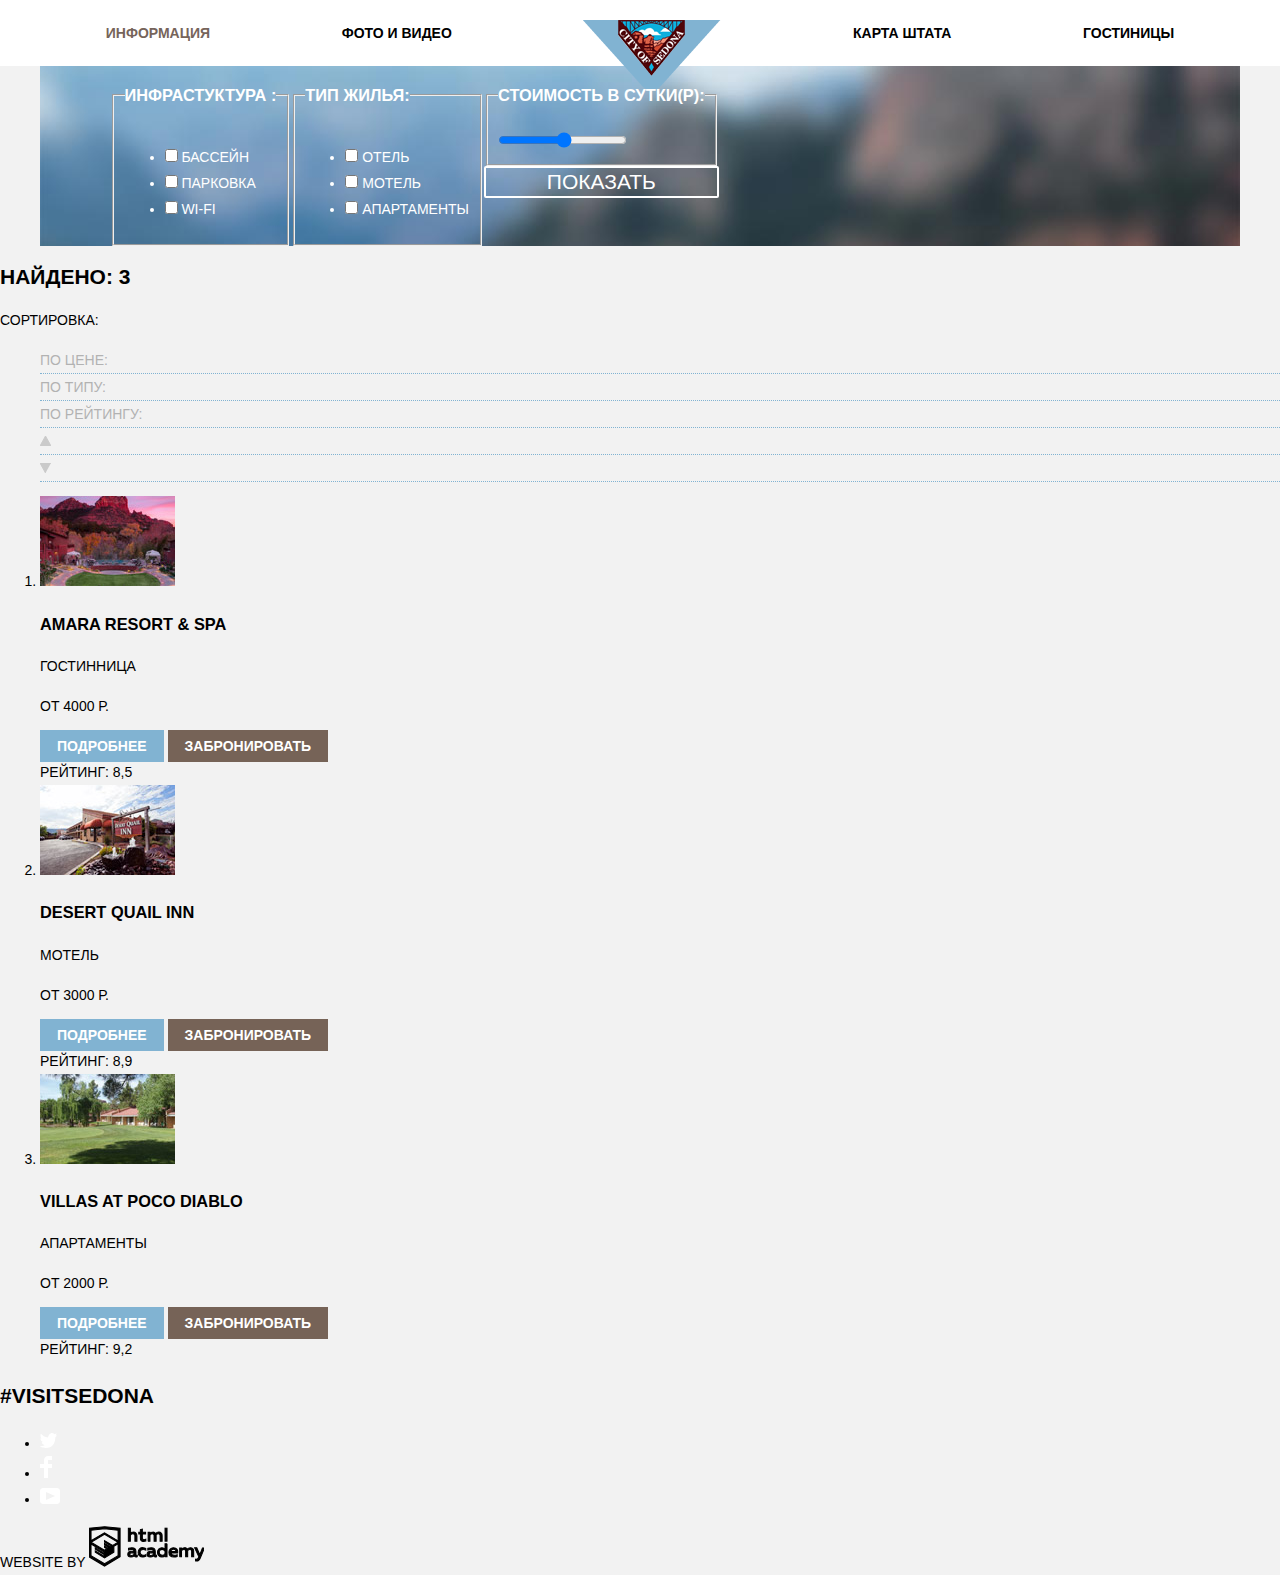
==== sedona/sedonaHotels.html @ 88d93749 "first commit" ====
<!DOCTYPE HTML>
<html lang="ru">

<head>
    <meta charset="utf-8">
    <title>Седона</title>
    <link href="css/normalize.css" rel="stylesheet">
    <link href="css/style.css" rel="stylesheet">
</head>

<body>
    <header class="main-header">
        <nav class="main-navigation">
            <div class="container">
                <ul class="site-navigation">
                    <li class="active"><a href="#">информация</a></li>
                    <li><a href="#">фото и видео</a></li>
                    <li><a class="main-header-logo">
                            <img src="img/logo.png" alt="логотип Седона"></a></li>
                    <li><a href="#">карта штата</a></li>
                    <li><a href="#">гостиницы</a></li>
                </ul>
            </div>
        </nav>
    </header>
    <main class="main">
        <div class="search-container">
            <form class="search-characteristic" method="get" action="https://echo.htmlacademy.ru">
                <div class="search-first">
                <fieldset class="search-infrastructure">
                    <legend>
                        <h3>инфрастуктура :</h3>
                    </legend>
                    <ul>
                        <li>
                            <input type="checkbox" name="pool" id="pool">
                            <label for="pool">бассейн</label>

                        </li>
                        <li>
                            <input type="checkbox" name="parking" id="parking">
                            <label for="parking">парковка</label>

                        </li>
                        <li>
                            <input type="checkbox" name="wi-fi" id="wi-fi">
                            <label for="wi-fi">wi-fi</label>
                        </li>
                    </ul>
                </fieldset>
                <fieldset class="search-house">
                    <legend>
                        <h3>тип жилья:</h3>
                    </legend>
                    <ul>
                        <li>
                            <input type="checkbox" name="hotel" id="hotel">
                            <label for="hotel">отель</label>
                        </li>
                        <li>
                            <input type="checkbox" name="motel" id="motel">
                            <label for="motel">мотель</label>
                        </li>
                        <li>
                            <input type="checkbox" name="apartment" id="apartment">
                            <label for="apartment">апартаменты</label>
                        </li>
                    </ul>
                </fieldset>
                </div>
                <div class="search-second">
                <fieldset class="search-coast">
                    <legend>
                        <h3>стоимость в сутки(р):</h3>
                    </legend>
                    <input type="range" id="coast" name="coast" min="0" max="3500" step="100">
                    <output name="coast"></output>
                </fieldset>
                <button type="submit">показать</button>
                </div>
            </form>
        </div>

        <section class="search-list">
            <div class="search-head">
                <h2>найдено: 3</h2>
                <p>сортировка:</p>
                <ul class="sort-by">
                    <li>по цене:</li>
                    <li>по типу:</li>
                    <li>по рейтингу:</li>
                    <li class="icon-up"><svg version="1.1" id="icon-up-dir" xmlns="http://www.w3.org/2000/svg" xmlns:xlink="http://www.w3.org/1999/xlink" x="0px" y="0px" width="11px" height="10px" viewBox="0 0 11 10" enable-background="new 0 0 11 10" xml:space="preserve">
                            <polygon points="5.5,0 0,10 11,10 " />
                        </svg></li>
                    <li class="icon-down"><svg version="1.1" id="icon-down-dir" xmlns="http://www.w3.org/2000/svg" xmlns:xlink="http://www.w3.org/1999/xlink" x="0px" y="0px" width="11px" height="10px" viewBox="0 0 11 10" enable-background="new 0 0 11 10" xml:space="preserve">
                            <polyline points="5.5,10 0,0 11,0 " />
                        </svg></li>
                </ul>
            </div>
            <div class="search-results">
                <ol>
                    <li class="search-item">
                        <a href="#">
                            <img src="img/amara-res.jpg" alt="Amara resort & spa">
                            <h3>Amara resort & spa</h3>
                        </a>
                        <p>гостинница</p>
                        <p>от 4000 р.</p>
                        <a class="button-info" href="#"><span>подробнее</span></a>
                        <a class="button-reserve" href="#"><span>забронировать</span></a>
                        <div class="stars"></div>
                        <div class="rating">рейтинг: 8,5</div>
                    </li>
                    <li class="search-item">
                        <a href="#">
                            <img src="img/desert-qua.jpg" alt="Desert Quail Inn">
                            <h3>Desert Quail Inn</h3>
                        </a>
                        <p>мотель</p>
                        <p>от 3000 р.</p>
                        <a class="button-info" href="#"><span>подробнее</span></a>
                        <a class="button-reserve" href="#"><span>забронировать</span></a>
                        <div class="stars"></div>
                        <div class="rating">рейтинг: 8,9</div>
                    </li>
                    <li class="search-item">
                        <a href="#">
                            <img src="img/villas-poco.jpg" alt="Villas at Poco Diablo">
                            <h3>Villas at Poco Diablo</h3>
                        </a>
                        <p>апартаменты</p>
                        <p>от 2000 р.</p>
                        <a class="button-info" href="#"><span>подробнее</span></a>
                        <a class="button-reserve" href="#"><span>забронировать</span></a>
                        <div class="stars"></div>
                        <div class="rating">рейтинг: 9,2</div>
                    </li>
                </ol>
            </div>
        </section>


    </main>
    <footer>
        <p class="footer-tag">#visitsedona</p>
        <ul class="social-links">
            <li><a class="social-item" href="#"><img src="img/twit.svg" alt="twitter"></a></li>
            <li><a class="social-item" href="#"><img src="img/fb.svg" alt="facebook"></a></li>
            <li><a class="social-item" href="#"><img src="img/youtube.svg" alt="youtube"></a></li>
        </ul>
        <a href="#">website by
            <svg id="Layer_1" data-name="Layer 1" xmlns="http://www.w3.org/2000/svg" viewBox="0 0 113 39" width="115" height="41"><title>logo_name</title><path d="M401.93,351.51a2.07,2.07,0,0,0,.58-0.11v1.4a3.41,3.41,0,0,1-1.24.22,1.75,1.75,0,0,1-1.75-1,5.08,5.08,0,0,1-3.3,1.13c-1.59,0-3.06-.87-3.06-2.68,0-2.24,2.08-2.93,3.9-2.93a11.63,11.63,0,0,1,2.28.26v-0.31c0-1.09-.8-1.86-2.3-1.86a7.79,7.79,0,0,0-3.15.67v-1.79a10.72,10.72,0,0,1,3.35-.58c2.48,0,4,1.18,4,3.83v3.14A0.57,0.57,0,0,0,401.93,351.51Zm-6.76-1.19a1.42,1.42,0,0,0,1.64,1.29,3.56,3.56,0,0,0,2.53-1V349.1a10.21,10.21,0,0,0-1.9-.22C396.34,348.89,395.17,349.23,395.17,350.33Z" transform="translate(-355.09 -323.29)" /><path d="M408.15,343.91a5.29,5.29,0,0,1,2.7.67v1.79a4.28,4.28,0,0,0-2.42-.73,2.89,2.89,0,1,0,0,5.76,5.26,5.26,0,0,0,2.55-.67v1.8a6.58,6.58,0,0,1-2.9.6,4.42,4.42,0,0,1-4.72-4.54A4.54,4.54,0,0,1,408.15,343.91Z" transform="translate(-355.09 -323.29)" /><path d="M420.93,351.51a2.07,2.07,0,0,0,.58-0.11v1.4a3.41,3.41,0,0,1-1.24.22,1.75,1.75,0,0,1-1.75-1,5.08,5.08,0,0,1-3.3,1.13c-1.59,0-3.06-.87-3.06-2.68,0-2.24,2.08-2.93,3.9-2.93a11.63,11.63,0,0,1,2.28.26v-0.31c0-1.09-.8-1.86-2.3-1.86a7.79,7.79,0,0,0-3.15.67v-1.79a10.72,10.72,0,0,1,3.35-.58c2.48,0,4,1.18,4,3.83v3.14A0.57,0.57,0,0,0,420.93,351.51Zm-6.76-1.19a1.42,1.42,0,0,0,1.64,1.29,3.56,3.56,0,0,0,2.53-1V349.1a10.21,10.21,0,0,0-1.9-.22C415.33,348.89,414.17,349.23,414.17,350.33Z" transform="translate(-355.09 -323.29)" /><path d="M431.76,340.14V352.9H430v-1.39a4.07,4.07,0,0,1-3.35,1.62,4.62,4.62,0,0,1,0-9.22,4,4,0,0,1,3.15,1.37v-5.14h2ZM427,345.62a2.9,2.9,0,0,0,0,5.8,3,3,0,0,0,2.79-1.84v-2.13A3.06,3.06,0,0,0,427,345.62Z" transform="translate(-355.09 -323.29)" /><path d="M438.08,343.91c3.48,0,4.68,2.81,4.12,5.34h-6.58c0.22,1.57,1.75,2.22,3.35,2.22a6.41,6.41,0,0,0,2.77-.62v1.68a7.5,7.5,0,0,1-3.14.6c-2.68,0-5-1.53-5-4.61A4.39,4.39,0,0,1,438.08,343.91Zm0.09,1.62a2.39,2.39,0,0,0-2.57,2.26h4.85A2.06,2.06,0,0,0,438.17,345.53Z" transform="translate(-355.09 -323.29)" /><path d="M444.19,352.9v-8.75h1.73v1.09a4,4,0,0,1,2.92-1.33,3,3,0,0,1,2.73,1.4,4.33,4.33,0,0,1,3.06-1.4,3.21,3.21,0,0,1,3.32,3.52v5.47h-2v-5.41a1.67,1.67,0,0,0-1.73-1.84,2.94,2.94,0,0,0-2.17,1.18c0,0.2,0,.4,0,0.6v5.47h-2v-5.41a1.67,1.67,0,0,0-1.73-1.84,3.11,3.11,0,0,0-2.32,1.35v5.91h-2Z" transform="translate(-355.09 -323.29)" /><path d="M466.56,344.15h2l-4.1,9.93c-0.95,2.28-2.19,3-3.52,3a5,5,0,0,1-1.15-.15v-1.66a3,3,0,0,0,.89.13c0.95,0,1.66-.67,2.17-2l0.18-.44-4.16-8.82H461l3,6.6Z" transform="translate(-355.09 -323.29)" /><path d="M395.75,324.82v5a4,4,0,0,1,2.83-1.2,3.41,3.41,0,0,1,3.61,3.57v5.41h-2v-5.16a1.9,1.9,0,0,0-2-2.1,3.08,3.08,0,0,0-2.44,1.46v5.8h-2V324.82h2Z" transform="translate(-355.09 -323.29)" /><path d="M407.52,325.71v3.12h3.17v1.71h-3.17v4c0,1.15.53,1.53,1.66,1.53a4.71,4.71,0,0,0,1.77-.35v1.68a7.14,7.14,0,0,1-2.35.38,2.68,2.68,0,0,1-3-2.88v-4.38H404v-1.71h1.57v-2.64Z" transform="translate(-355.09 -323.29)" /><path d="M413.19,337.58v-8.75h1.73v1.09a4,4,0,0,1,2.92-1.33,3,3,0,0,1,2.73,1.4,4.33,4.33,0,0,1,3.06-1.4,3.21,3.21,0,0,1,3.32,3.52v5.47h-2v-5.41a1.67,1.67,0,0,0-1.73-1.84,2.94,2.94,0,0,0-2.17,1.18c0,0.2,0,.4,0,0.6v5.47h-2v-5.41a1.67,1.67,0,0,0-1.73-1.84,3.11,3.11,0,0,0-2.32,1.35v5.91h-2Z" transform="translate(-355.09 -323.29)" /><rect x="74.72" y="1.52" width="1.95" height="12.76" /><path d="M370.53,323.31l-0.16,0-15.28,1.6v28L370.37,362l15.28-9.09v-28Zm13.12,28.45-13.28,7.9-13.28-7.9V340.28l13.22,7.87,0,1.43-9.07-5.4v1.38l9.11,5.47,0,1.46-9.1-5.42v1.38l9.11,5.47h0l9.19-5.5v-1.39h0v-4.52l4.1-2.45v11.67Zm0-13.16L380,340.74h0l-1.68,1-8-4.76v1.38l6.84,4.07-0.06,0-0.15.09-1,.57-5.64-3.36v1.38l4.45,2.65-1.05.7,0,0-3.36-2v1.38l2.21,1.3-2.25,1.35-13.16-7.82,13.17-7.92h0Zm0-1.39-13.35-7.87h0l-13.2,7.86v-10.5l13.28-1.39,13.28,1.39v10.51Z" transform="translate(-355.09 -323.29)" /></svg>
        </a>
    </footer>
</body>

</html>
---- sedona/css/style.css ----
/* глобальная стилизация */
body {
    margin: 0;
    padding: 0;
    
    font-family: "PT Sans", Arial, sans-serif;
    font-size: 14px;
    line-height: 26px;
    font-weight: 400;
    color: #000;
    text-transform: uppercase;
    
    background-color: #f2f2f2;
}

a {
    text-decoration: none;
}

.container {
    display: flex;
    width: 1200px;
    margin: 0 auto;
    }

/* главная страница */
.main-navigation {
    color: #000;
    background-color: #fff;
    
}

.site-navigation{
    list-style: none;
    font-weight: 700;
    display: flex;
    flex-grow: 1;
    justify-content: space-around;
    padding: 20px 0;
    margin: 0;
    }

.site-navigation li:nth-child(3) {
    height: 0;
}

.main-navigation a {
    color: #000;
}

.main-navigation a:hover,
.main-navigation a:focus {
    color: #83b2d0;
}
.main-navigation a:active {
    color: #b2b2b2;
}
.main-navigation .active a {
    color: #76645a;
}

.headline {
    background-color: #fff;
    background-image: url(/img/headline-background.jpg);
    text-align: center;
    width: 1200px;
    height: 510px;
    display: flex;
    flex-direction: column;
    justify-content: flex-end;
    align-items: center;
    margin: 0 auto;
}

.headline img:nth-child(1) {
    width: 458px;
    height: 352px;
    margin-bottom: 20px;
}
.headline img:nth-child(2) {
    width: 1200px;
    height: 57px;
}

.features {
    display: flex;
    flex-direction: column;
    width: 1200px;
    margin: 0 auto;
    align-items: center;
}

.first-features {
    display: flex;
    flex-direction: column;
    order:1; 
    margin: 0 auto;
    padding: 0;
}

.first-features li:nth-of-type(1) {
   order:0; 
}

.first-features li {
    order: 1;
}

.first-features li:nth-of-type(6) {
    order: 0;
}

.first-features,
.secondary-features {
    list-style: none;
    text-align: center;
    
}

.first-features li:nth-of-type(1),
.first-features li:nth-of-type(2) {
    background-color: #81b3d2;
    color: #fff;
}


.secondary-features li:nth-of-type(1),
.secondary-features li:nth-of-type(2),
.secondary-features li:nth-of-type(3),
.search,
.search-form{
    background-color: #fff;
    color: #000;
    text-align: center;
}

.search {
    display: flex;
    width: 1200px;
    margin: 0 auto;
    padding: 0;
    flex-direction: column;
}

.btn-search {
    font: inherit;
    
    width: 568px;
    height: 86px;
    border: none;
    background-color: #766357;
    
    text-transform: uppercase;
    color: #fff;
    font-size: 21px;
    line-height: 26px;  
}

.btn-search:hover,
.btn-search:focus {
    background-color: #604e43;
}
.btn-search:active {
    background-color: #503e33;
    color: #857871;
}



.btn-find {
    font: inherit;
    
    width: 458px;
    height: 58px;
    background-color: #81b3d2;
    border: none;
    
    text-transform: uppercase;
    color: #fff;
    font-size: 21px;
    line-height: 26px;       
}
.btn-find:hover,
.btn-find:focus {
    background-color: #669ec0;
}
.btn-find:active{
    background-color: #5496bd;
    color: #7aadcb;
}

.search-form {
    font-weight: 700;
}

.search-form input{
    border: none;
    background-color: #f2f2f2;
}

footer a{
    color: black
}

#Layer_1 { 
    stroke:#000; fill: #000;
}
#Layer_1:hover,
#Layer_1:focus {
    stroke:#81b3d2; fill: #81b3d2;
}
#layer_1:active {
    stroke:#bdbbbc; fill: #bdbbbc;
}

.footer-tag{
    color: #000;
    font-size: 21px;
    line-height: 26px;
    font-weight: 700;
}

/* вложеная страница */

.search-container {
    background-color: #fff;
    background-image: url(filter-background.jpg);
    width: 1200px;
    margin: 0 auto;
    color: #fff;
    
}

.search-characteristic{
    display: flex;
}

.search-first {
    display: flex;
    margin-left: 70px;
}

.search-second {
    display: flex;
    flex-direction: column;
}

.search-characteristic button{
    font: inherit;
    border: 2px solid #fff;
    border-radius: 2px;
    background-color: rgba(0, 0, 0, 0);
    
    color: #fff;
    font-size: 21px;
    text-transform: uppercase;
}
.search-characteristic button:focus,
.search-characteristic button:hover{
    background-color: #fff;
    color: #000;
}

.search-item a {
    color: #000;
}
.search-item a:hover,
.search-item a:focus{
    color: #81b3d2;
}
.search-item a:active{
    color: #b2b2b2;
}

.sort-by {
    list-style: none;
}
#icon-up-dir,
#icon-down-dir{ 
    stroke:#cacaca; fill: #cacaca;
}
#icon-up-dir:hover,
#icon-down-dir:hover,
#icon-up-dir:focus,
#icon-down-dir:focus{
    stroke:#231f20; fill: #231f20;
}
#icon-up-dir:active,
#icon-down-dir:active{
    stroke:#81b3d2; fill: #81b3d2;
}

.sort-by li {
    color: #b2b2b2;
    border-bottom: dotted #81b3d2 1px;    
}

.sort-by li:focus,
.sort-by li:hover{
    color: #cde1ed;
}
.sort-by li:active{
    color: #000;
    border: none;
}

.button-info span{
    border: none;
    background-color: #81b3d2;
    padding: 8px 17px;
    
    font-weight: 700;
    color: #fff;
}
.button-info span:focus,
.button-info span:hover{
    background-color: #669ec0;
}
.button-info span:active{
    background-color: #5496bd;  
    color: #88b6d1;
}

.button-reserve span{
    border: none;
    background-color: #766357;
    padding: 8px 17px;
    
    font-weight: 700;
    color: #fff;
}
.button-reserve span:focus,
.button-reserve span:hover{
    background-color: #604e43;
}
.button-reserve span:active{
    background-color: #503e33;
    color: #857871;
}
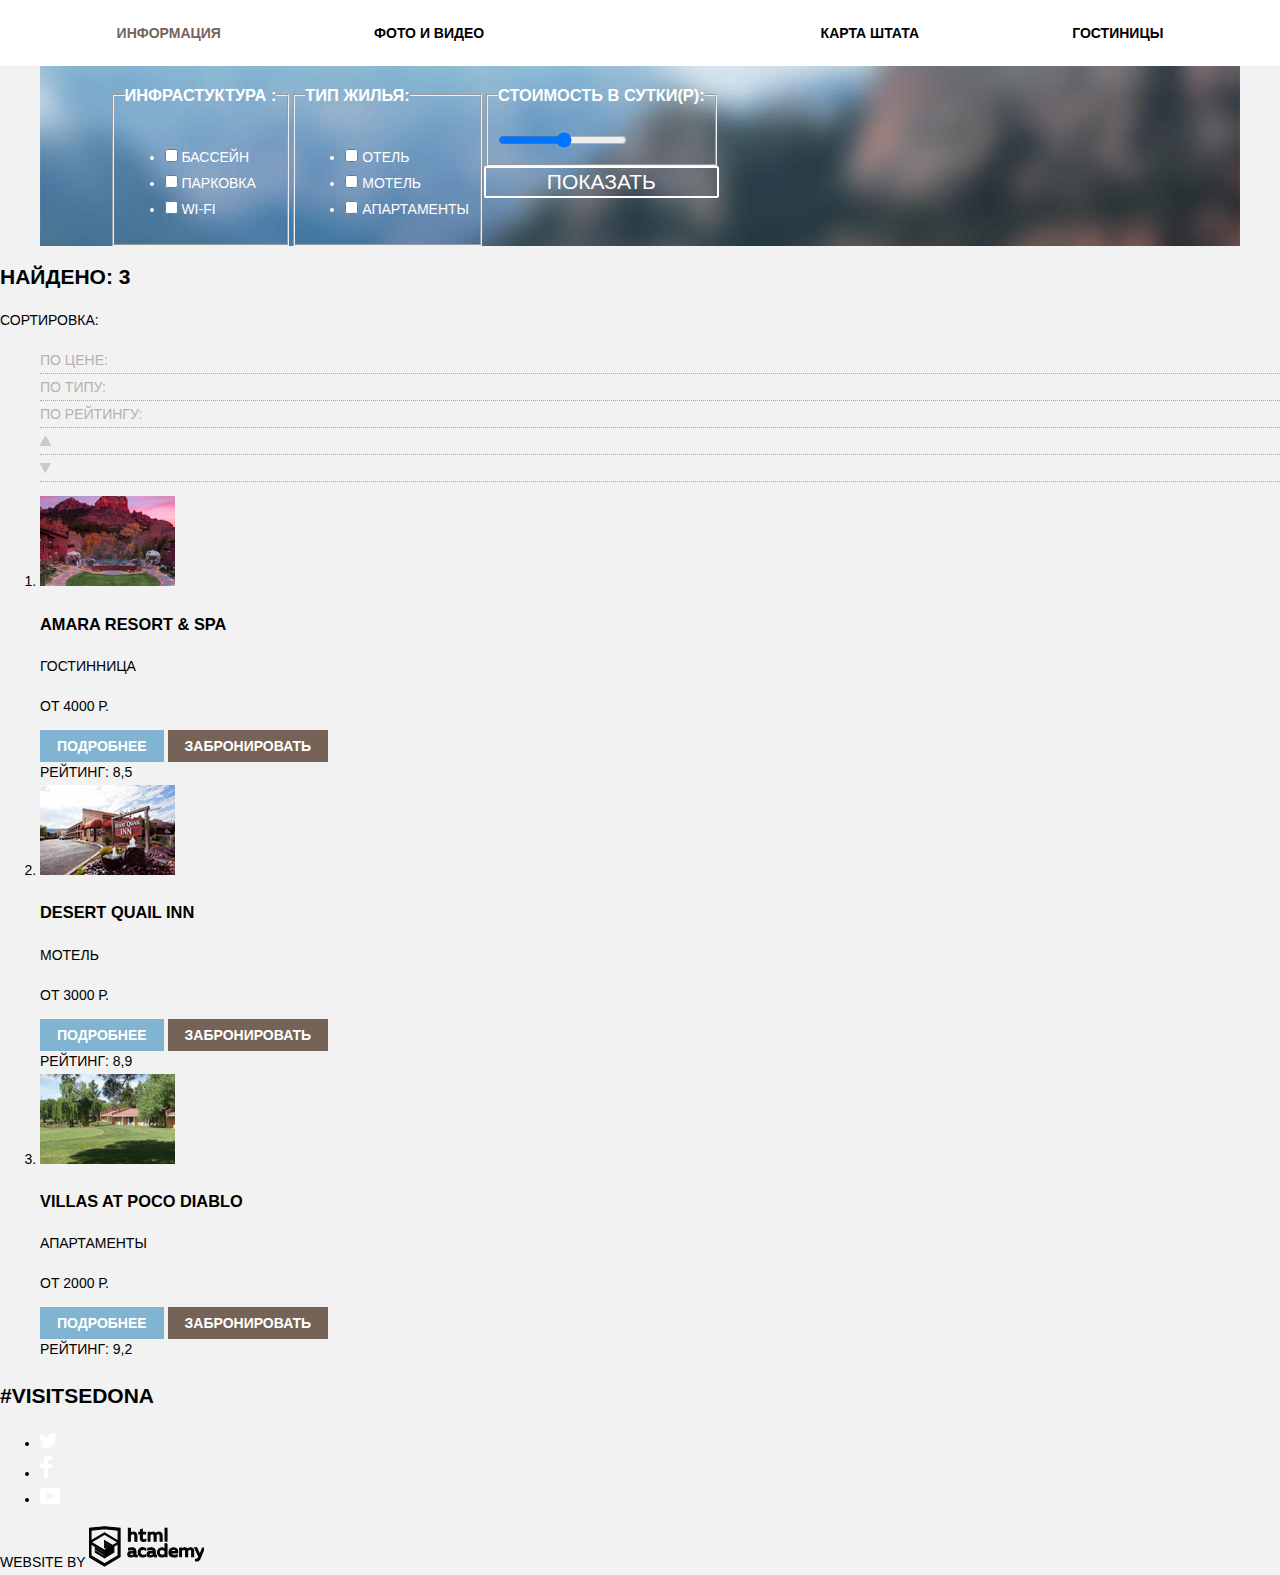
==== commit f352d557: "заново переделал features" ====
--- a/sedona/sedonaHotels.html
+++ b/sedona/sedonaHotels.html
@@ -8,7 +8,7 @@
     <link href="css/style.css" rel="stylesheet">
 </head>
 
-<body>
+<body class="inner-page">
     <header class="main-header">
         <nav class="main-navigation">
             <div class="container">
--- a/sedona/css/style.css
+++ b/sedona/css/style.css
@@ -23,6 +23,10 @@
     margin: 0 auto;
     }
 
+img {
+    height: auto;
+    max-height: 100%;
+}
 /* главная страница */
 .main-navigation {
     color: #000;
@@ -58,10 +62,15 @@
 .main-navigation .active a {
     color: #76645a;
 }
+.main-header-logo img{
+    width: 30px;
+    height: 30px;
+    z-index: 2;
+}
 
 .headline {
     background-color: #fff;
-    background-image: url(/img/headline-background.jpg);
+    background-image: url(/sedona/img/headline-background.jpg);
     text-align: center;
     width: 1200px;
     height: 510px;
@@ -82,57 +91,134 @@
     height: 57px;
 }
 
+.features-decription {
+    display: flex;
+    width: 1200px;
+    margin: 0 auto;
+    flex-direction: column;
+    align-items: center;
+    background-color: #fff;
+}
+
+.features-decription h2 {
+    padding-top: 64px;
+    margin: 0;
+    text-align: center;
+}
+
+.features-decription p {
+    margin: 0;
+    padding-top: 26px; 
+    color: #333333;
+}
+
 .features {
     display: flex;
-    flex-direction: column;
-    width: 1200px;
-    margin: 0 auto;
-    align-items: center;
+    width: 1200px;
+    margin: 0 auto;
+    background-color: #fff;
+    
 }
 
 .first-features {
-    display: flex;
-    flex-direction: column;
-    order:1; 
-    margin: 0 auto;
+    list-style: none;
+    display: flex;
+    flex-wrap: wrap;
+    margin: 0;
+    padding: 50px 0 0 0;
+}
+
+.first-features .main-features-item {
+    display: flex;
+    height: 256px;
+    width: 400px;
+    flex-grow: 1;
+    background-color: #eeeeee;
+    order: 2;
+    
+}
+
+.main-features-item .main-features-text{
+    text-align: center;
+    width: 400px;
+}
+
+.main-features-text h3{
+    font-size: 21px;
+    line-height: 21px;
+    font-weight: 400;
+    margin: 44px auto 20px;
+    max-width: 170px
+}
+
+.main-features-text p{
+    margin: 18px auto;
     padding: 0;
-}
-
-.first-features li:nth-of-type(1) {
-   order:0; 
-}
-
-.first-features li {
-    order: 1;
-}
-
-.first-features li:nth-of-type(6) {
+    max-width: 290px;
+    color: #333333;
+}
+
+.first-features .main-features-item:nth-child(1),
+.first-features .main-features-item:nth-child(2){
+    display: flex;
+    background-color: #81b3d2;
+    color: #fff;
+    width: 1200px;
+}
+
+.first-features .main-features-item:nth-child(1){
     order: 0;
 }
 
-.first-features,
+.first-features .main-features-item:nth-child(2) {
+    flex-direction: row-reverse;
+}
+
+.main-features-item:nth-child(1) p,
+.main-features-item:nth-child(2) p {
+    color: #fff;
+}
+
+.main-features-item:nth-child(1) .img-city {
+    background-image: url(/sedona/img/city-img.jpg);
+    width: 800px;
+    
+}
+
+.main-features-item:nth-child(2) .img-canyon {
+    background-image: url(/sedona/img/canyon-img.jpg);
+    width: 800px;
+}
+
 .secondary-features {
     list-style: none;
-    text-align: center;
-    
-}
-
-.first-features li:nth-of-type(1),
-.first-features li:nth-of-type(2) {
-    background-color: #81b3d2;
-    color: #fff;
-}
-
-
-.secondary-features li:nth-of-type(1),
-.secondary-features li:nth-of-type(2),
-.secondary-features li:nth-of-type(3),
-.search,
-.search-form{
-    background-color: #fff;
-    color: #000;
-    text-align: center;
-}
+    display: flex;
+    height: 330px;
+    margin: 0;
+    padding: 0;
+}
+
+.features-item {
+    display: flex;
+    flex-direction: column;
+    width: 400px;
+}
+
+.features-item img {
+    margin-top: 60px;
+}
+
+.features-item h3 {
+    margin-top: 16px;
+    align-self: center;
+}
+
+.features-item p {
+    max-width: 290px;
+    align-self: center;
+    text-align: center
+}
+
 
 .search {
     display: flex;
@@ -224,7 +310,7 @@
 
 .search-container {
     background-color: #fff;
-    background-image: url(filter-background.jpg);
+    background-image: url(/sedona/img/filter-background.jpg);
     width: 1200px;
     margin: 0 auto;
     color: #fff;
